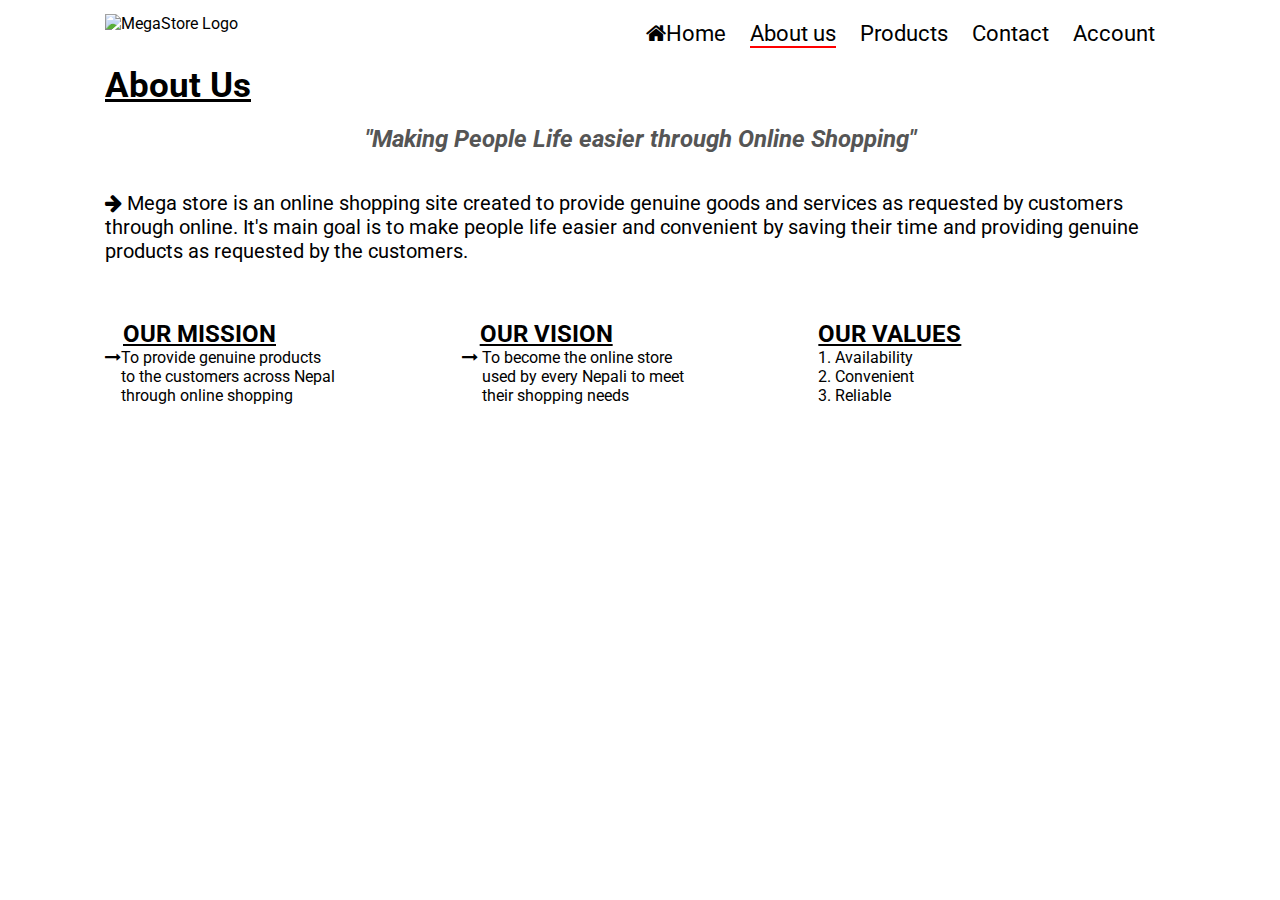
==== about.html @ 6d15654b "changeName" ====
<!DOCTYPE html>
<html lang="en">
  <head>
    <meta charset="UTF-8" />
    <meta http-equiv="X-UA-Compatible" content="IE=edge" />
    <meta name="viewport" content="width=device-width, initial-scale=1.0" />
    <title>About Us</title>
    <!--For Displaying icon from external source -->
     <link
      rel="stylesheet"
      href="https://cdnjs.cloudflare.com/ajax/libs/font-awesome/4.7.0/css/font-awesome.min.css"
    />
    <style>
      /* For Displaying font from external source */
      @import url('https://fonts.googleapis.com/css2?family=Roboto:wght@300;400;500;700;900&display=swap');
        * {
        margin: 0;
        padding: 0;
        box-sizing: border-box;
      }
      body {
        font-family: 'Roboto', sans-serif;  
        background-image: url(images/lightgray.jpg);
      }
      /* Navigation Bar CSS */
      .navbar {
        display: flex; /* It makes navbar flexible */
        align-items: center;
        max-height: 20vh;
        
      }
      nav {
        flex: 1;
        text-align: right;
        align-self: flex-start;
        padding-top: 2%;
      }
      nav ul {
        display: inline-block;
        list-style-type: none;
      }
      nav ul li {
        display: inline-block;
        margin-right: 20px;
      }
      a {
        text-decoration: none;
        color: black;
        font-size: 22px;
      }
      p {
        color: black;
      }
      .container {
        max-width: 100%;
        min-height: 100vh;
        margin: 0px 80px;
        padding-left: 25px;
        padding-right: 25px;
      }
      .description{
        display: flex;
      }
      a:hover{
        color: red;
      }
      .desc-1, .desc-2{
        flex:1; 
      }
      .desc-3{
        flex:1;
      list-style-position: inside;
      }
     
     h3{
       font-size: 24px;
       text-align: center;
       color: #555;
     }
    
     .sd{
       font-size:20px;
     }

     .title{
       color:black;
       font-size: 35px;
       text-decoration: underline;
     }
    .active{
       border-bottom: 2px solid red;
     }
    </style>
  </head>
  <body>
      <div class="container">
        <!-- Navigation Bar -->
      <div class="navbar">
        <!-- MegaStore Logo -->
        <div class="logo">
          <img src="images/megastore.png" alt="MegaStore Logo" width="125px" />
        </div>
        <!-- Navigation Bar Lists -->
        <nav>
          <ul>
            <li><a href="index.html"><i class="fa fa-home"></i>Home</a></li>
            <li><a href="about.html" class="active">About us</a></li>
            <li><a href="products.html">Products</a></li>
            <li><a href="contact.html">Contact</a></li>
            <li><a href="account.html">Account</a></li>
          </ul>
        </nav>
      </div>
    <br>
    
    <!-- Page Description -->
    <h1 class="title">About Us</h1>
    <br />
    <h3><i>"Making People Life easier through Online Shopping"</i></h3>
    <br />
    <br />
    <p class="sd">
      <!-- To display arrow icon -->
     <i class="fa fa-arrow-right" ></i> Mega store is an online shopping site created to provide genuine goods and
      services as requested by customers through online. 
      It's main goal is to
      make people life easier and convenient by saving their time and providing
      genuine products as requested by the customers.
    </p>
    <br>
    <br>
    <br>

<!-- Store's Mission, Vision and Values -->
    <div class="description">
      <!-- Mission -->
      <div class="desc-1">
      <h2>&nbsp;&nbsp;&nbsp;<u>OUR MISSION</u></h2>
      <!-- Long arrow icon + Mission description -->
      <p><i class="fa fa-long-arrow-right"></i>To provide genuine products<br>&nbsp;&nbsp;&nbsp; to the customers across Nepal<br>&nbsp;&nbsp;&nbsp;&nbsp;through
          online shopping</p>
          </div>
          <!-- Vision -->
          <div class="desc-2">
            <h2>&nbsp;&nbsp;&nbsp;<u>OUR VISION</u></h2>
            <!-- Long arrow icon + Vision description -->
            <p><i class="fa fa-long-arrow-right" ></i> To become the online store <br>&nbsp;&nbsp;&nbsp;&nbsp;&nbsp;used by every Nepali to meet<br>&nbsp;&nbsp;&nbsp;&nbsp;&nbsp;their
              shopping needs</p>
          </div>
          <!-- Values  -->
          <div class="desc-3">
            <h2><u>OUR VALUES</u></h2>
            <!-- Values in Ordered List -->
          <p><ol>   
              <li>Availability</li>
              <li>Convenient</li>
              <li>Reliable</li>
          </ol></p>
          </div>
    </div>
    </div>
  </body>
</html>
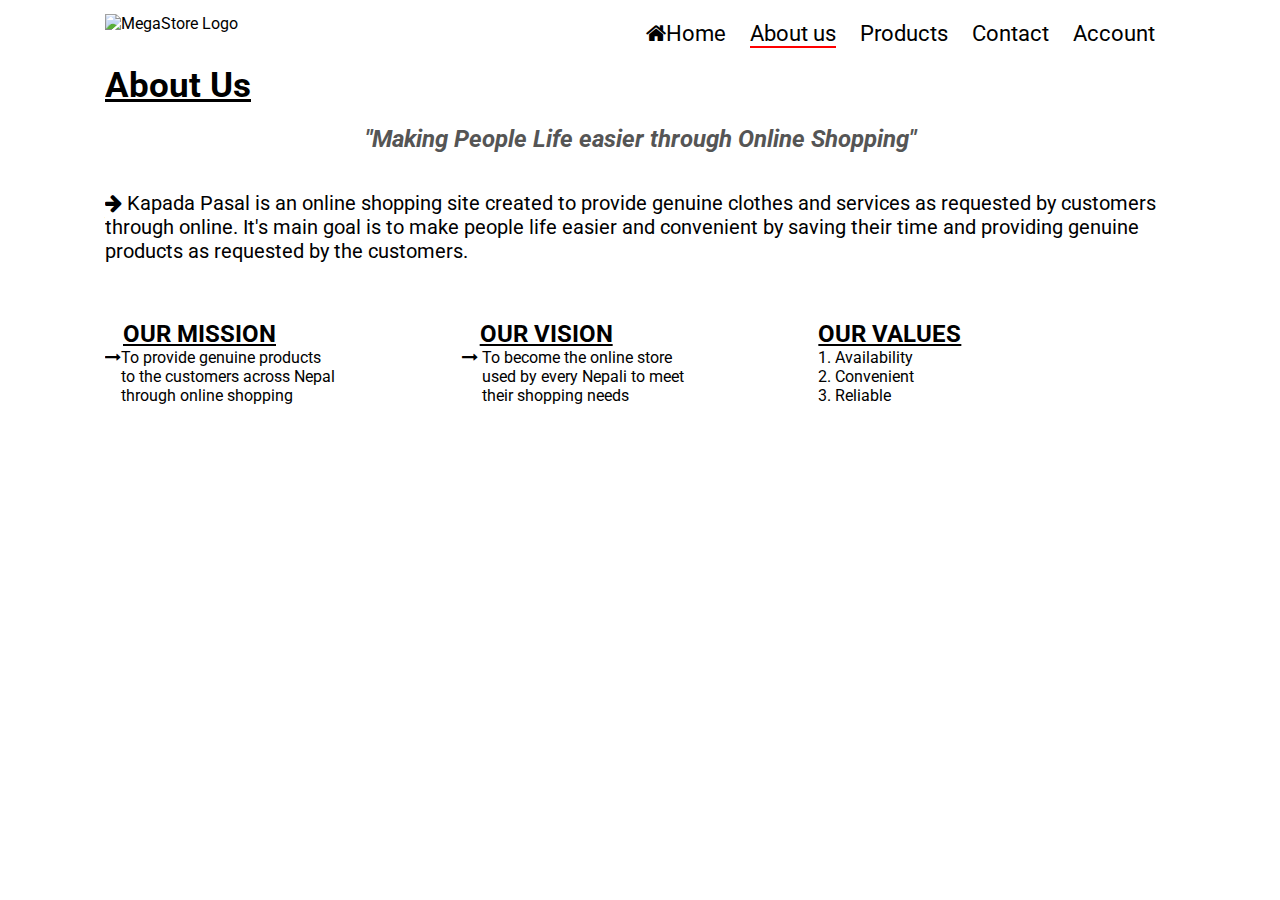
==== commit 8b601f60: "chatbot" ====
--- a/about.html
+++ b/about.html
@@ -20,7 +20,7 @@
       }
       body {
         font-family: 'Roboto', sans-serif;  
-        background-image: url(images/lightgray.jpg);
+        
       }
       /* Navigation Bar CSS */
       .navbar {
@@ -96,9 +96,9 @@
       <div class="container">
         <!-- Navigation Bar -->
       <div class="navbar">
-        <!-- MegaStore Logo -->
+        <!-- KapadaPasal Logo -->
         <div class="logo">
-          <img src="images/megastore.png" alt="MegaStore Logo" width="125px" />
+          <img src="images/Kapadapasal.png" alt="MegaStore Logo" width="125px" />
         </div>
         <!-- Navigation Bar Lists -->
         <nav>
@@ -121,7 +121,7 @@
     <br />
     <p class="sd">
       <!-- To display arrow icon -->
-     <i class="fa fa-arrow-right" ></i> Mega store is an online shopping site created to provide genuine goods and
+     <i class="fa fa-arrow-right" ></i> Kapada Pasal is an online shopping site created to provide genuine clothes and
       services as requested by customers through online. 
       It's main goal is to
       make people life easier and convenient by saving their time and providing
